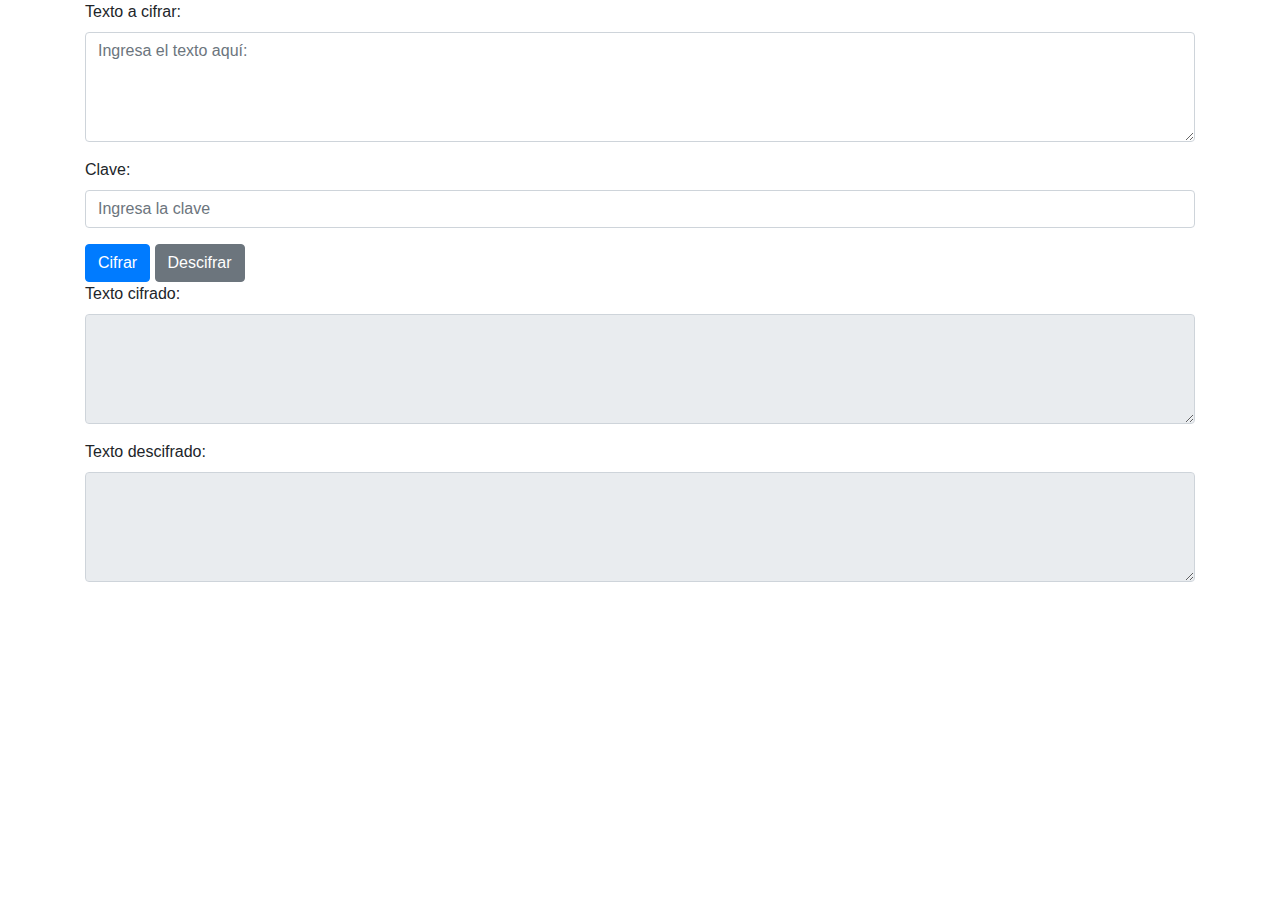
==== 02.VIGENERE/VIGENERE.html @ b644a733 "first commit" ====
<!DOCTYPE html>
<html lang="es">
<head>
    <meta charset="UTF-8">
    <meta name="viewport" content="width=device-width, initial-scale=1.0">
    <title>Cifrado Vigenère</title>
    <link rel="stylesheet" href="https://maxcdn.bootstrapcdn.com/bootstrap/4.5.2/css/bootstrap.min.css">
</head>
<body>
    <div class="container">
        <div class="row">
            <div class="col-md-12">
                <div class="form-group">
                    <label for="texto">Texto a cifrar:</label>
                    <textarea id="texto" class="form-control" rows="4" placeholder="Ingresa el texto aquí:"></textarea>
                </div>
            </div>

            <div class="col-md-12">
                <div class="form-group">
                    <label for="clave">Clave:</label>
                    <input type="text" id="clave" class="form-control" placeholder="Ingresa la clave">
                </div>
            </div>

            <div class="col-md-12">
                <button id="btnCifrar" class="btn btn-primary">Cifrar</button>
                <button id="btnDescifrar" class="btn btn-secondary">Descifrar</button>
            </div>

            <div class="col-md-12">
                <div class="form-group">
                    <label for="cifrado">Texto cifrado:</label>
                    <textarea id="cifrado" class="form-control" rows="4" readonly></textarea>
                </div>
            </div>

            <div class="col-md-12">
                <div class="form-group">
                    <label for="descifrado">Texto descifrado:</label>
                    <textarea id="descifrado" class="form-control" rows="4" readonly></textarea>
                </div>
            </div>
        </div>
    </div>

    <script src="VIGENERE.js"></script>
</body>
</html>
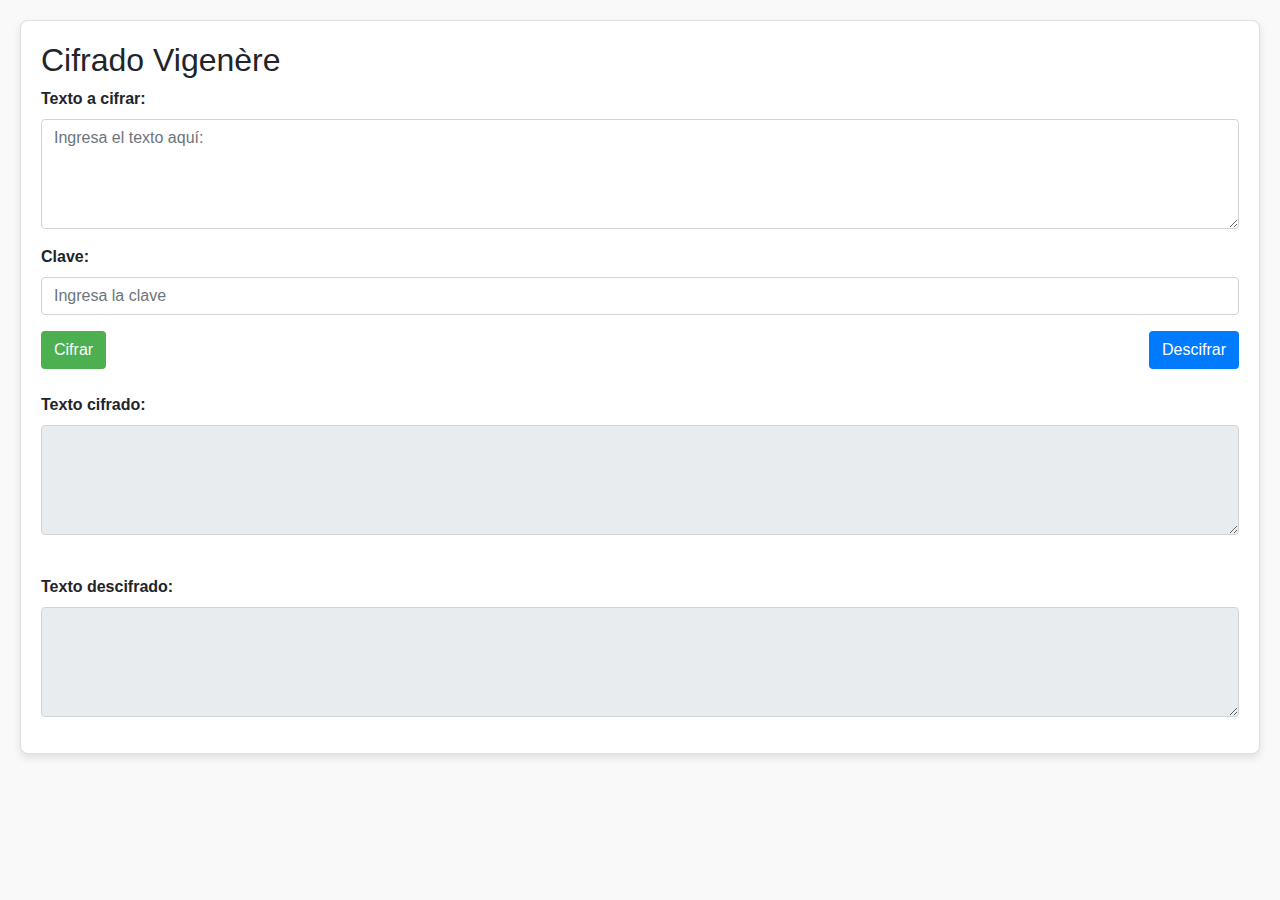
==== commit e774a331: "Second commit" ====
--- a/02.VIGENERE/VIGENERE.html
+++ b/02.VIGENERE/VIGENERE.html
@@ -5,45 +5,71 @@
     <meta name="viewport" content="width=device-width, initial-scale=1.0">
     <title>Cifrado Vigenère</title>
     <link rel="stylesheet" href="https://maxcdn.bootstrapcdn.com/bootstrap/4.5.2/css/bootstrap.min.css">
+    <style>
+        body {
+            background-color: #f9f9f9;
+            font-family: Arial, sans-serif;
+            padding: 20px;
+        }
+        .card {
+            padding: 20px;
+            background-color: #ffffff;
+            border-radius: 8px;
+            box-shadow: 0 4px 8px rgba(0, 0, 0, 0.1);
+            margin-bottom: 20px;
+        }
+        .btn-custom {
+            background-color: #4CAF50; /* Verde */
+            color: white;
+        }
+        .btn-custom:hover {
+            background-color: #45a049;
+        }
+        .btn-secondary-custom {
+            background-color: #007BFF; /* Azul */
+            color: white;
+        }
+        .btn-secondary-custom:hover {
+            background-color: #0056b3;
+        }
+        .form-group label {
+            font-weight: bold;
+        }
+        textarea {
+            border-radius: 5px;
+        }
+    </style>
 </head>
 <body>
-    <div class="container">
-        <div class="row">
-            <div class="col-md-12">
-                <div class="form-group">
-                    <label for="texto">Texto a cifrar:</label>
-                    <textarea id="texto" class="form-control" rows="4" placeholder="Ingresa el texto aquí:"></textarea>
-                </div>
-            </div>
+    <div class="card">
+        <h2>Cifrado Vigenère</h2>
 
-            <div class="col-md-12">
-                <div class="form-group">
-                    <label for="clave">Clave:</label>
-                    <input type="text" id="clave" class="form-control" placeholder="Ingresa la clave">
-                </div>
-            </div>
+        <div class="form-group">
+            <label for="texto">Texto a cifrar:</label>
+            <textarea id="texto" class="form-control" rows="4" placeholder="Ingresa el texto aquí:"></textarea>
+        </div>
 
-            <div class="col-md-12">
-                <button id="btnCifrar" class="btn btn-primary">Cifrar</button>
-                <button id="btnDescifrar" class="btn btn-secondary">Descifrar</button>
-            </div>
+        <div class="form-group">
+            <label for="clave">Clave:</label>
+            <input type="text" id="clave" class="form-control" placeholder="Ingresa la clave">
+        </div>
 
-            <div class="col-md-12">
-                <div class="form-group">
-                    <label for="cifrado">Texto cifrado:</label>
-                    <textarea id="cifrado" class="form-control" rows="4" readonly></textarea>
-                </div>
-            </div>
+        <div class="d-flex justify-content-between">
+            <button id="btnCifrar" class="btn btn-custom">Cifrar</button>
+            <button id="btnDescifrar" class="btn btn-secondary-custom">Descifrar</button>
+        </div>
 
-            <div class="col-md-12">
-                <div class="form-group">
-                    <label for="descifrado">Texto descifrado:</label>
-                    <textarea id="descifrado" class="form-control" rows="4" readonly></textarea>
-                </div>
-            </div>
+        <div class="form-group mt-4">
+            <label for="cifrado">Texto cifrado:</label>
+            <textarea id="cifrado" class="form-control" rows="4" readonly></textarea>
+        </div>
+
+        <div class="form-group mt-4">
+            <label for="descifrado">Texto descifrado:</label>
+            <textarea id="descifrado" class="form-control" rows="4" readonly></textarea>
         </div>
     </div>
 
     <script src="VIGENERE.js"></script>
 </body>
-</html>+</html>
